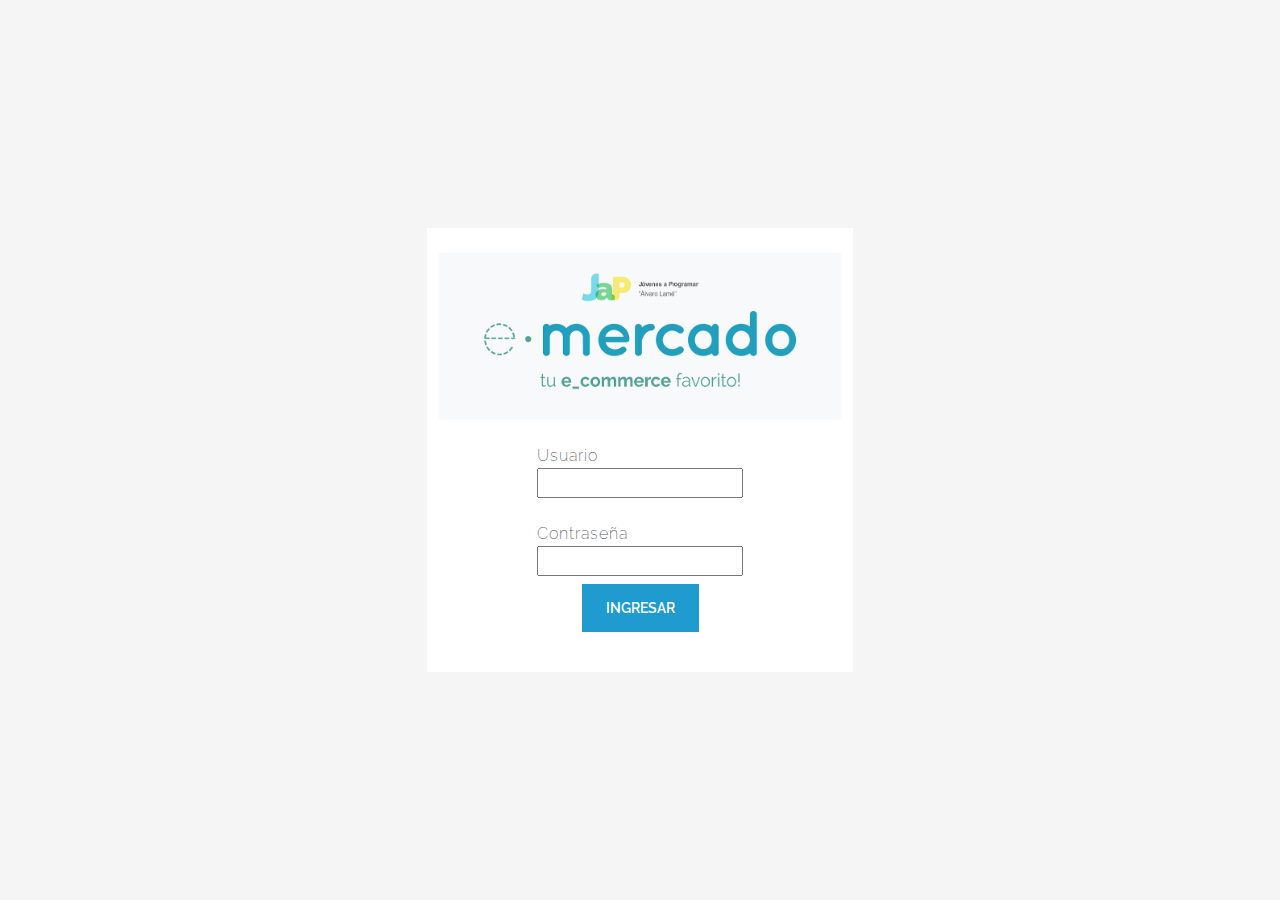
==== index.html @ 1b417753 "some fixes" ====
<!DOCTYPE html>
<!-- saved from url=(0049)https://getbootstrap.com/docs/4.3/examples/album/ -->
<html lang="en">

<head>
  <meta http-equiv="Content-Type" content="text/html; charset=UTF-8">
  <meta name="viewport" content="width=device-width, initial-scale=1, shrink-to-fit=no">
  <meta name="description" content="">
  <title>eMercado - Todo lo que busques está aquí</title>

  <link rel="canonical" href="https://getbootstrap.com/docs/4.3/examples/album/">
  <link href="https://fonts.googleapis.com/css?family=Raleway:300,300i,400,400i,700,700i,900,900i" rel="stylesheet">
  <!-- Bootstrap core CSS -->
  <link href="css/bootstrap.min.css" rel="stylesheet">
  <link href="css/styles.css" rel="stylesheet">
  <link href="css/font-awesome.min.css" rel="stylesheet">

</head>

<body>
  <nav class="navbar navbar-expand-lg navbar-dark bg-primary sticky-top">
    <div class="container">
      <a class="navbar-brand" href="index.html"><span class="text-info">e</span>-Mercado</a>
      <button class="navbar-toggler" type="button" data-toggle="collapse" data-target="#navbar"
        aria-controls="navbar" aria-expanded="false" aria-label="Toggle navigation">
        <span class="navbar-toggler-icon"></span>
      </button>

      <div class="collapse navbar-collapse" id="navbar">
        <ul class="navbar-nav mr-auto">
          <li class="nav-item active">
            <a class="nav-link" href="index.html">Inicio</a>
          </li>
          <li class="nav-item">
            <a class="nav-link" href="categories.html">Categorías</a>
          </li>
          <li class="nav-item">
            <a class="nav-link" href="products.html">Productos</a>
          </li>
          <li class="nav-item">
            <a class="nav-link" href="sell.html">Vender</a>
          </li>
          <li class="nav-item">
            <a class="nav-link" href="cart.html"><i class="fas fa-shopping-cart"><span class="badge badge-pill bg-info">1</span></i></a>
          </li>
        </ul>
        <div class="ml-auto">
          <form class="d-flex ms-5">
            <input class="form-control me-sm-2" type="text" placeholder="Buscar productos...">
            <button type="button" class="btn btn-info">
              <i class="fas fa-search"></i>
            </button>
          </form>
        </div>
      </div>
    </div>
  </nav>
  <main role="main">
    <section class="jumbotron text-center d-flex align-items-center">
        <img src="img/cover_back.png" class="img-fluid" alt="Responsive image">

        <h1></h1>
    </section>
    <div class="album py-5 bg-light">
      <div class="container">
        <div class="row">
        </div>
        <div class="row justify-content-center">
          <a type="button" class="btn btn-info btn-lg btn-block col-6" href="categories.html">Ver todas</a>
        </div>
      </div>
    </div>
  </main>
  <footer class="text-muted">
    <div class="container">
      <a href="#" class="toTop btn-info text-center">
        <i class="fas fa-arrow-up"></i>
      </a>
      <p>Este sitio forma parte de Desarrollo Web - JAP - 2020</p>
      <p>Clickea <a target="_blank" href="Letra.pdf">aquí</a> para descargar la letra del obligatorio.</p>
    </div>
  </footer>
  <div id="spinner-wrapper"><div class="lds-ring"><div></div><div></div><div></div><div></div></div></div>
  <script src="js/jquery-3.4.1.min.js"></script>
  <script src="js/bootstrap.bundle.min.js"></script>
  <script src="js/init.js"></script>
  <script src="js/category-init.js"></script>
</body>

</html>
---- css/styles.css ----
.jumbotron, .card-body, .container, .site-header{
    font-family: 'Raleway', serif !important;
}

.jumbotron .display-4{
    font-weight: bold;
}

.jumbotron {
  height: 50vh;
  margin-bottom: 0;
  background-color: #f8f8f8;
  background-size: cover;
  background-position: center;
  background-repeat: no-repeat;
  color: black;
  font-weight: bold;
}

@media (min-width: 768px) {
  .jumbotron {

  }
}

.jumbotron p:last-child {
  margin-bottom: 0;
}

.jumbotron-heading {
  font-weight: 300;
}

.jumbotron .container {
  max-width: 40rem;
  background-color: rgba(255, 255, 255, 0.5);
  border-radius: 10px;
  text-shadow: 1px 1px 2px grey;
}

.jumbotron .lead{
  font-size: 38px;
}

footer {
  padding-top: 3rem;
  padding-bottom: 3rem;
}

footer p {
  margin-bottom: .25rem;
}

.site-header a {
  color: white;
  transition: ease-in-out color .15s;
}

.light-text {
  color: white;
}

.site-header .dropdown-menu a {
  color: black;
}

.dropzone{
  border: 2px dashed #0087F7;
  border-radius: 5px;
  background: white;
}

.alert{
  position: fixed;
  top:80px;
  width: 50%;
  left: 50%;
  transform: translate(-50%, 0);
}

.lds-ring {
  display: inline-block;
  position: relative;
  width: 64px;
  height: 64px;
  top:50%;
  left: 50%;
}
.lds-ring div {
  box-sizing: border-box;
  display: block;
  position: absolute;
  width: 51px;
  height: 51px;
  margin: 6px;
  border: 6px solid #fff;
  border-radius: 50%;
  animation: lds-ring 1.2s cubic-bezier(0.5, 0, 0.5, 1) infinite;
  border-color: #fff transparent transparent transparent;
}
.lds-ring div:nth-child(1) {
  animation-delay: -0.45s;
}
.lds-ring div:nth-child(2) {
  animation-delay: -0.3s;
}
.lds-ring div:nth-child(3) {
  animation-delay: -0.15s;
}
@keyframes lds-ring {
  0% {
    transform: rotate(0deg);
  }
  100% {
    transform: rotate(360deg);
  }
}

#spinner-wrapper{
  position: fixed;
  background-color: rgba(0,0,0,0.5);
  width:100%;
  height: 100%;
  top:0;
  left:0;
  z-index: 1021;
  display: none;
}

a.custom-card,
a.custom-card:hover {
  color: inherit;
  text-decoration: inherit;
}

.checked {
  color: orange;
}

.toTop{
 position: fixed; 
 right: 20px; 
 bottom: 20px;
 width: 50px;
 height: 50px;
 padding-top: 15px;
}
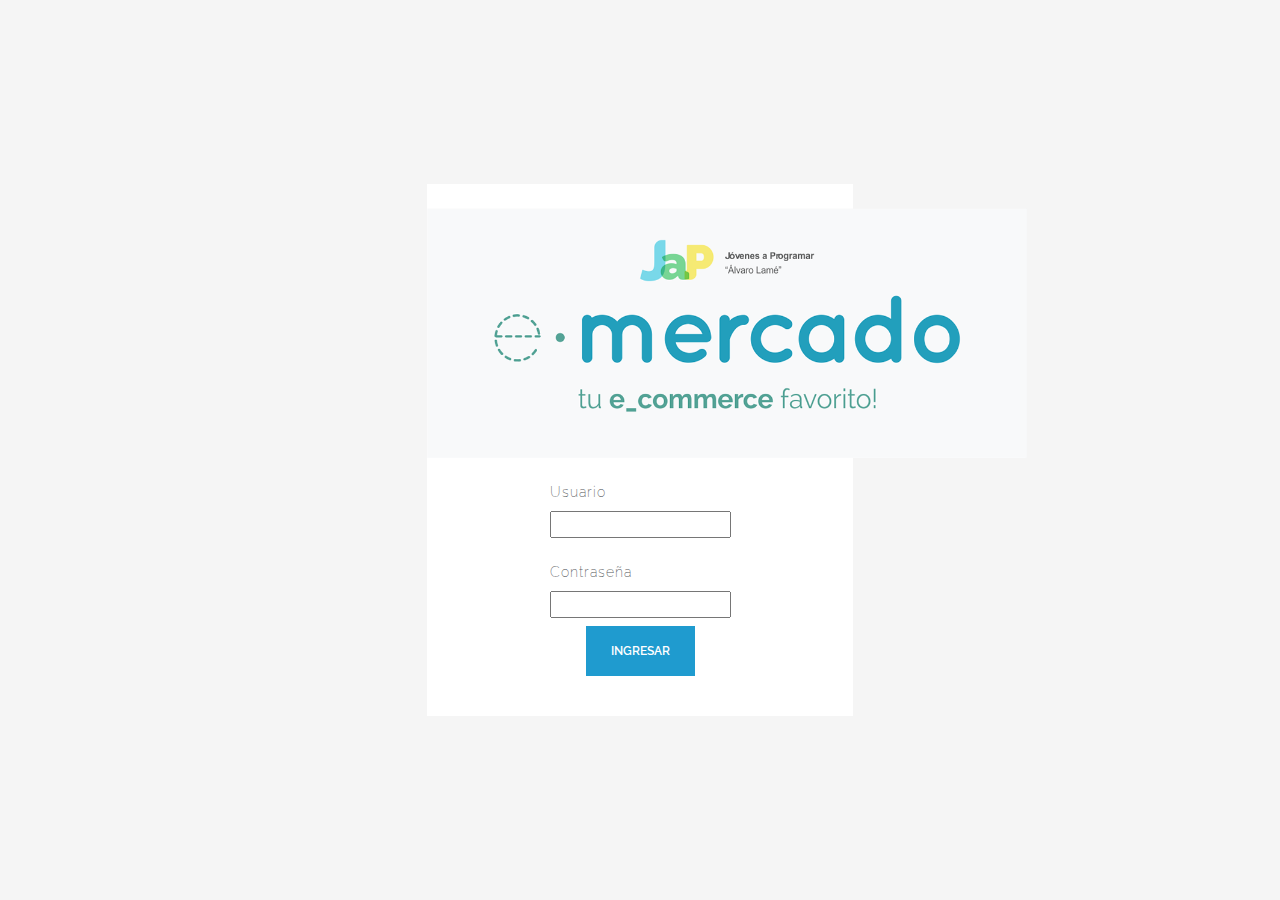
==== commit c1cc53b3: "Entrega5" ====
--- a/index.html
+++ b/index.html
@@ -7,6 +7,7 @@
   <meta name="viewport" content="width=device-width, initial-scale=1, shrink-to-fit=no">
   <meta name="description" content="">
   <title>eMercado - Todo lo que busques está aquí</title>
+  <meta name="google-signin-client_id" content="151373688037-hvcojc6b5ai9gkvsbm65nuq19l17jhtg.apps.googleusercontent.com">
 
   <link rel="canonical" href="https://getbootstrap.com/docs/4.3/examples/album/">
   <link href="https://fonts.googleapis.com/css?family=Raleway:300,300i,400,400i,700,700i,900,900i" rel="stylesheet">
@@ -20,9 +21,9 @@
 <body>
   <nav class="navbar navbar-expand-lg navbar-dark bg-primary sticky-top">
     <div class="container">
-      <a class="navbar-brand" href="index.html"><span class="text-info">e</span>-Mercado</a>
-      <button class="navbar-toggler" type="button" data-toggle="collapse" data-target="#navbar"
-        aria-controls="navbar" aria-expanded="false" aria-label="Toggle navigation">
+      <a class="navbar-brand" href="#"><span class="text-info">e</span>-Mercado</a>
+      <button class="navbar-toggler" type="button" data-toggle="collapse" data-target="#navbar" aria-controls="navbar"
+        aria-expanded="false" aria-label="Toggle navigation">
         <span class="navbar-toggler-icon"></span>
       </button>
 
@@ -41,17 +42,21 @@
             <a class="nav-link" href="sell.html">Vender</a>
           </li>
           <li class="nav-item">
-            <a class="nav-link" href="cart.html"><i class="fas fa-shopping-cart"><span class="badge badge-pill bg-info">1</span></i></a>
+            <a class="nav-link" href="cart.html"><i class="fas fa-shopping-cart"></i> Carrito <span
+              class="badge badge-pill bg-info" id="cart-counter"></span></a>
+          </li>
+          <li class="nav-item dropdown my-2 my-lg-0">
+            <a class="nav-link dropdown-toggle" href="#" id="navbarDropdown" role="button" data-toggle="dropdown"
+              aria-haspopup="true" aria-expanded="false">
+              <span id="userPlaceholder" class=""></span>
+            </a>
+            <div class="dropdown-menu mr-auto" aria-labelledby="navbarDropdown">
+              <a class="dropdown-item" href="my-profile.html"><i class="fas fa-user"></i> Mi perfil</a>
+              <div class="dropdown-divider"></div>
+              <a class="dropdown-item" href="#" onclick="cerrarSesion()"><i class="fas fa-sign-out-alt"></i> Salir</a>
+            </div>
           </li>
         </ul>
-        <div class="ml-auto">
-          <form class="d-flex ms-5">
-            <input class="form-control me-sm-2" type="text" placeholder="Buscar productos...">
-            <button type="button" class="btn btn-info">
-              <i class="fas fa-search"></i>
-            </button>
-          </form>
-        </div>
       </div>
     </div>
   </nav>
@@ -81,6 +86,10 @@
     </div>
   </footer>
   <div id="spinner-wrapper"><div class="lds-ring"><div></div><div></div><div></div><div></div></div></div>
+
+  <div class="g-signin2 mt-3" style="display: none;"></div> 
+  <script src="https://apis.google.com/js/platform.js?onload=onLoad" async defer></script>
+
   <script src="js/jquery-3.4.1.min.js"></script>
   <script src="js/bootstrap.bundle.min.js"></script>
   <script src="js/init.js"></script>
